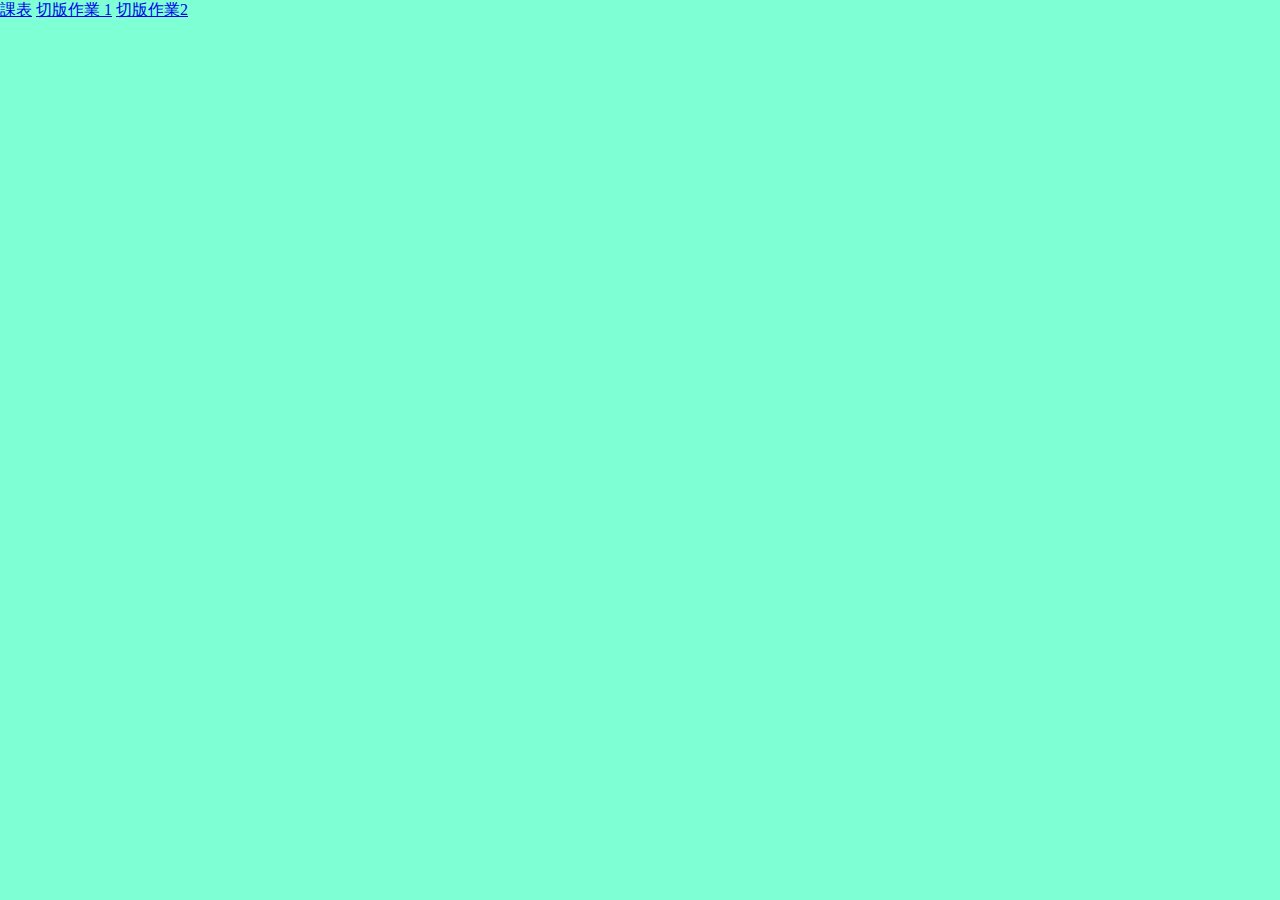
==== index.html @ decb9bef "change index" ====
<!DOCTYPE html>
<html lang="en">
  <head>
    <meta charset="UTF-8" />
    <meta http-equiv="X-UA-Compatible" content="IE=edge" />
    <meta name="viewport" content="width=device-width, initial-scale=1.0" />
    <title>Homework</title>
    <style>
      *{
        margin: 0;
        padding: 0;
        margin: auto;
      }
      body{
        background-color:aquamarine;
      }
      




    </style>


  </head>
  <body>
    <a href="./Hw1(20230524)/curriculum.html">課表</a>
    <a href="./Hw1(20230524)/cat.html">切版作業 1</a>
    <a href="./Hw2(20230529)/shopline.html">切版作業2</a>
  </body>
</html>
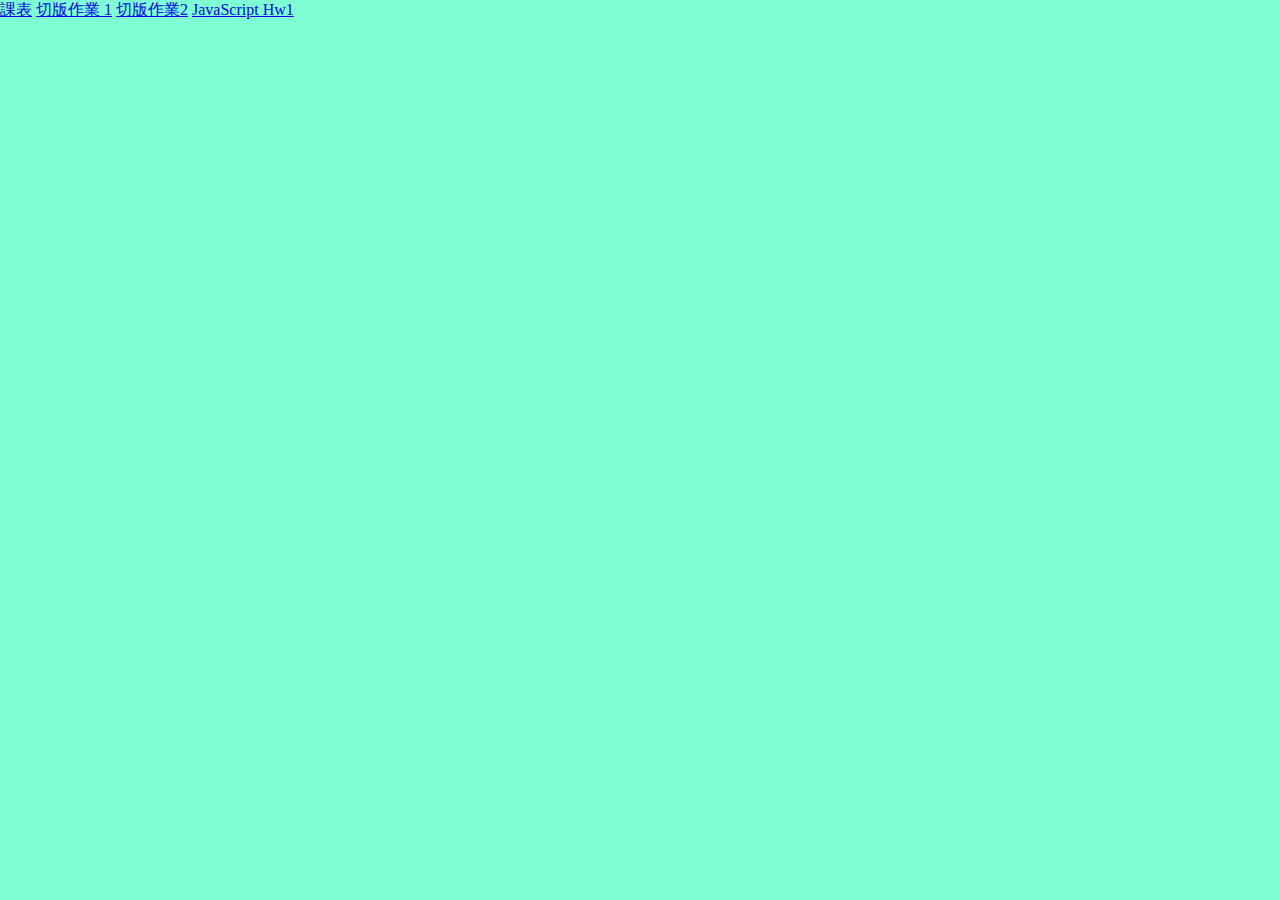
==== commit 435fa48e: "update index.html" ====
--- a/index.html
+++ b/index.html
@@ -13,8 +13,7 @@
       }
       body{
         background-color:aquamarine;
-      }
-      
+      }  
 
 
 
@@ -27,5 +26,6 @@
     <a href="./Hw1(20230524)/curriculum.html">課表</a>
     <a href="./Hw1(20230524)/cat.html">切版作業 1</a>
     <a href="./Hw2(20230529)/shopline.html">切版作業2</a>
+    <a href="./JavaScript HW/MarketingShare.html">JavaScript Hw1</a>
   </body>
 </html>
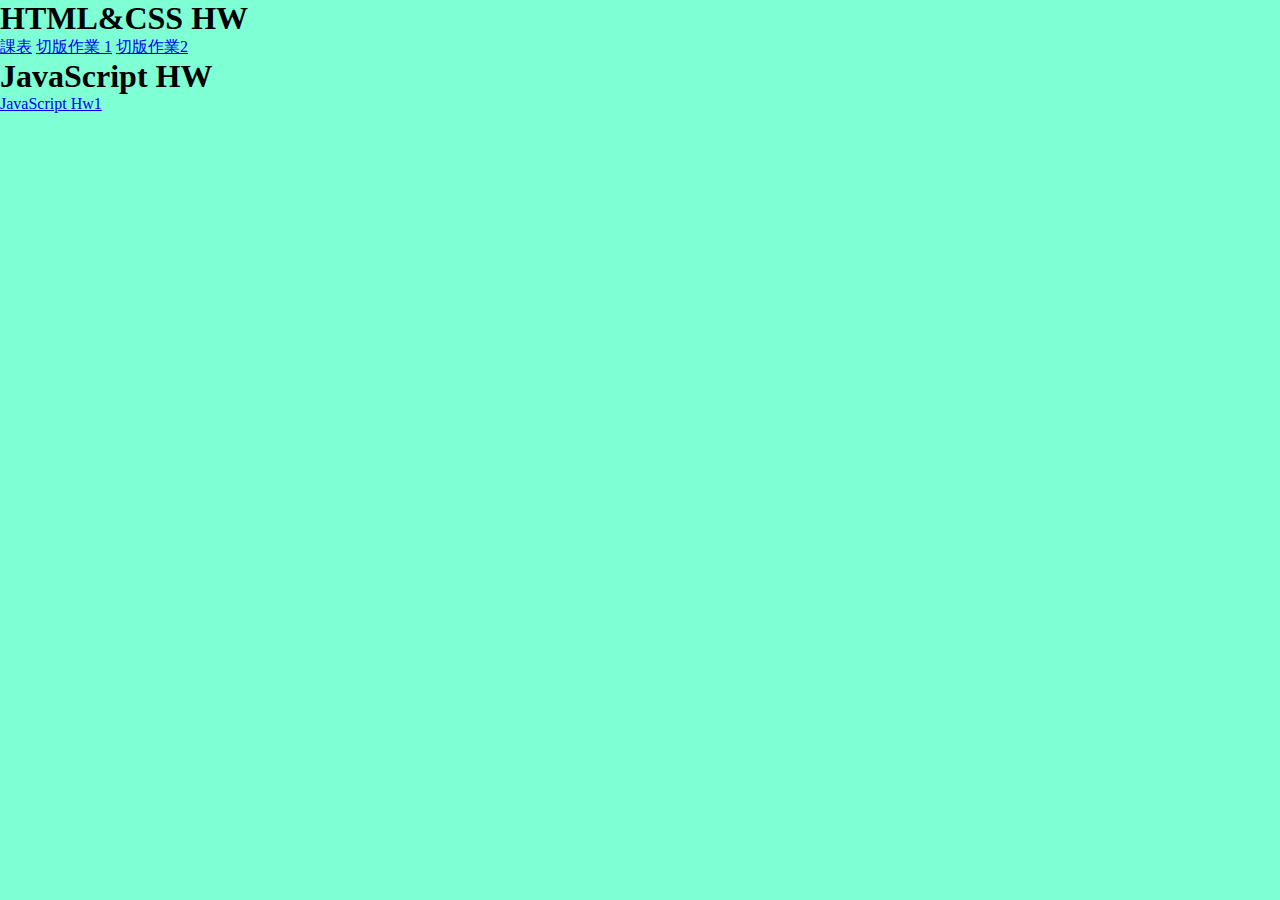
==== commit c71d0f0a: "update LOL.html" ====
--- a/index.html
+++ b/index.html
@@ -6,26 +6,27 @@
     <meta name="viewport" content="width=device-width, initial-scale=1.0" />
     <title>Homework</title>
     <style>
-      *{
+      * {
         margin: 0;
         padding: 0;
         margin: auto;
       }
-      body{
-        background-color:aquamarine;
-      }  
-
-
-
-
+      body {
+        background-color: aquamarine;
+      }
     </style>
-
-
   </head>
   <body>
-    <a href="./Hw1(20230524)/curriculum.html">課表</a>
-    <a href="./Hw1(20230524)/cat.html">切版作業 1</a>
-    <a href="./Hw2(20230529)/shopline.html">切版作業2</a>
-    <a href="./JavaScript HW/MarketingShare.html">JavaScript Hw1</a>
+    <div class="CSS">
+      <h1>HTML&CSS HW</h1>
+      <a href="./Hw1(20230524)/curriculum.html">課表</a>
+      <a href="./Hw1(20230524)/cat.html">切版作業 1</a>
+      <a href="./Hw2(20230529)/shopline.html">切版作業2</a>
+    </div>
+
+    <div class="Javascript">
+      <h1>JavaScript HW</h1>
+      <a href="./JavaScript HW/MarketingShare.html">JavaScript Hw1</a>
+    </div>
   </body>
 </html>
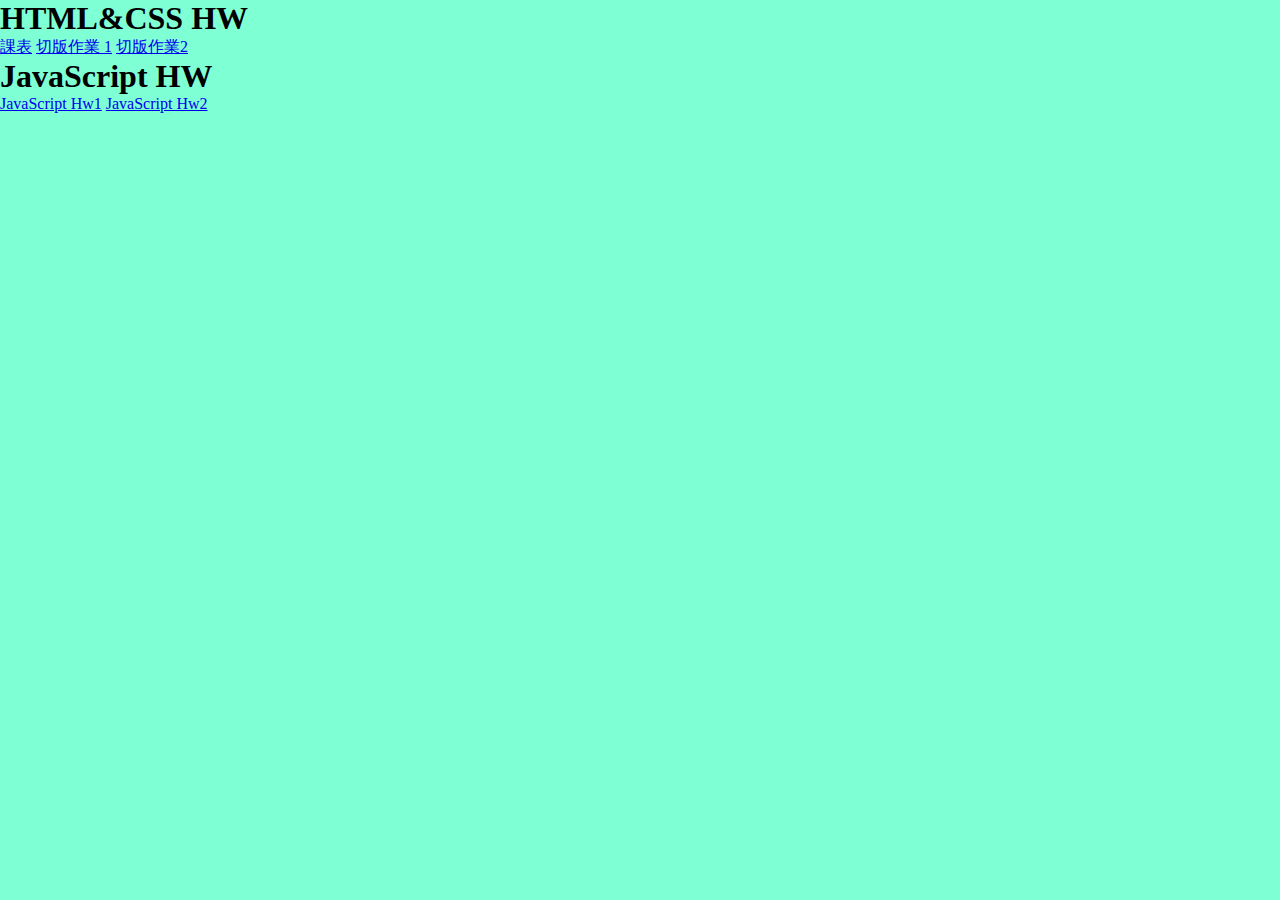
==== commit 718e6a16: "update index.html" ====
--- a/index.html
+++ b/index.html
@@ -27,6 +27,7 @@
     <div class="Javascript">
       <h1>JavaScript HW</h1>
       <a href="./JavaScript HW/MarketingShare.html">JavaScript Hw1</a>
+      <a href="./JavaScript HW/LoL_CardStatic.html">JavaScript Hw2</a>
     </div>
   </body>
 </html>
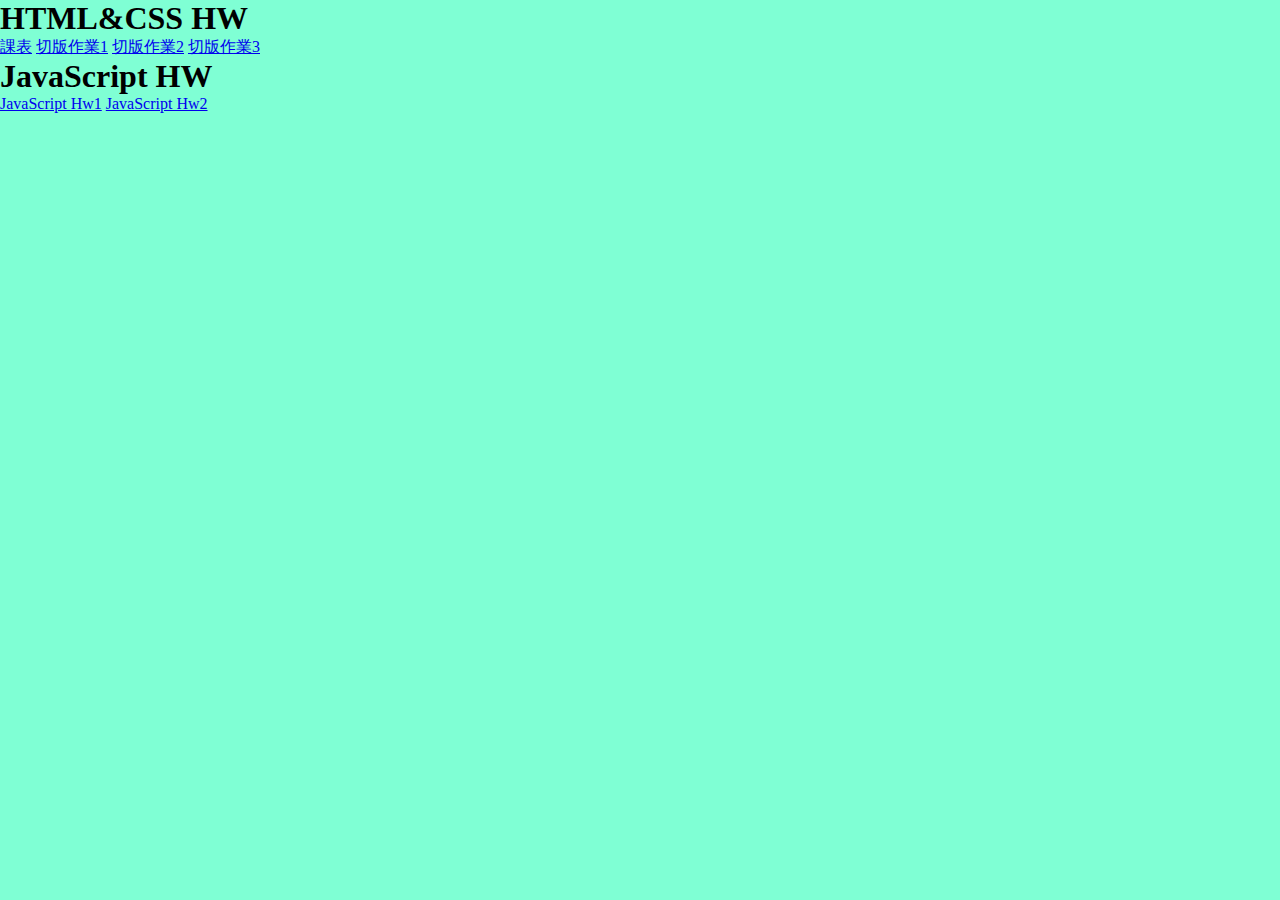
==== commit 937696fa: "modify index.html" ====
--- a/index.html
+++ b/index.html
@@ -20,8 +20,9 @@
     <div class="CSS">
       <h1>HTML&CSS HW</h1>
       <a href="./Hw1(20230524)/curriculum.html">課表</a>
-      <a href="./Hw1(20230524)/cat.html">切版作業 1</a>
+      <a href="./Hw1(20230524)/cat.html">切版作業1</a>
       <a href="./Hw2(20230529)/shopline.html">切版作業2</a>
+      <a href="./HW3(20230605)/toyotaExample.html">切版作業3</a>
     </div>
 
     <div class="Javascript">
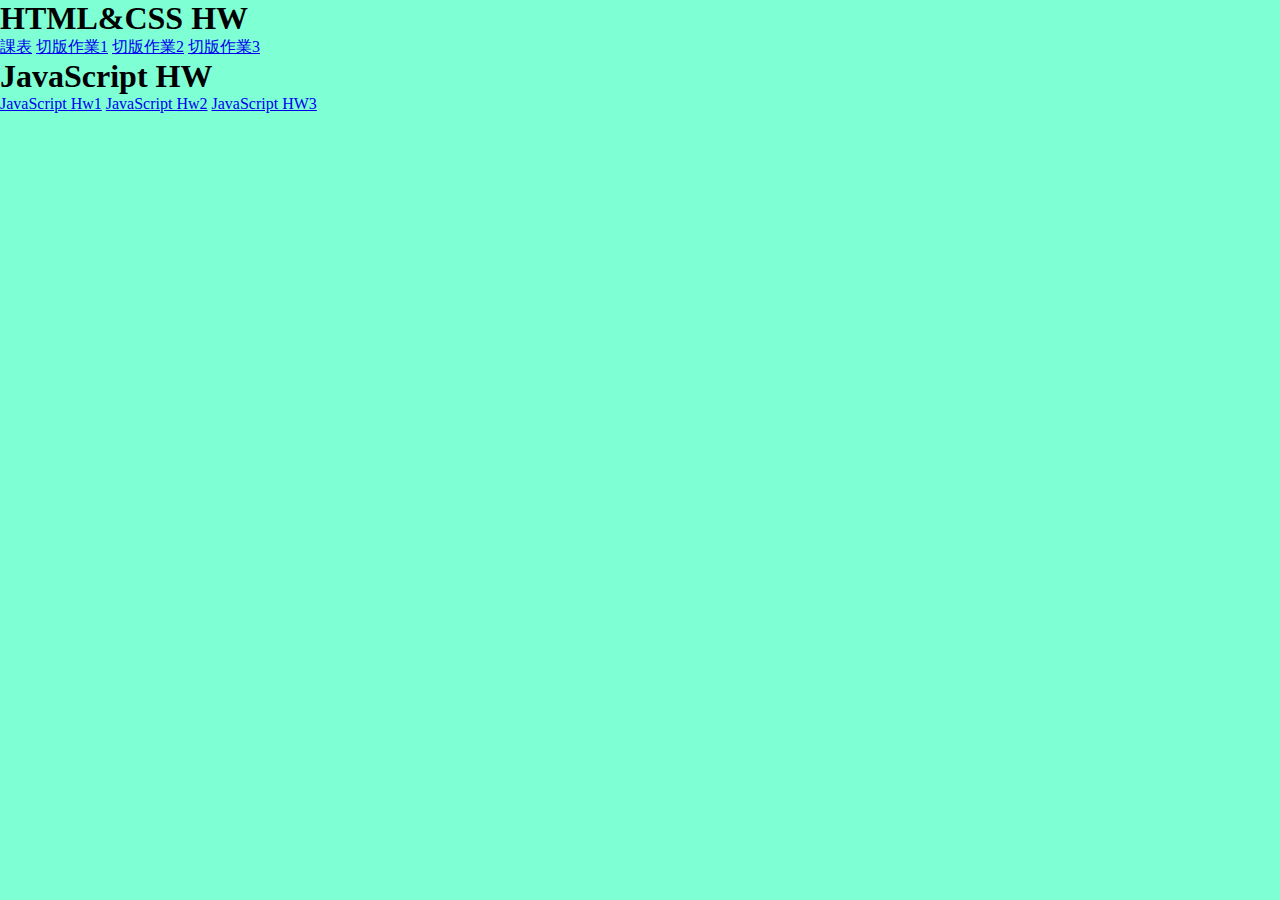
==== commit f75e68ed: "2023/7/4 modify" ====
--- a/index.html
+++ b/index.html
@@ -29,6 +29,7 @@
       <h1>JavaScript HW</h1>
       <a href="./JavaScript HW/MarketingShare.html">JavaScript Hw1</a>
       <a href="./JavaScript HW/LoL_CardStatic.html">JavaScript Hw2</a>
+      <a href="./JavaScript HW/guessNumber.html">JavaScript HW3</a>
     </div>
   </body>
 </html>
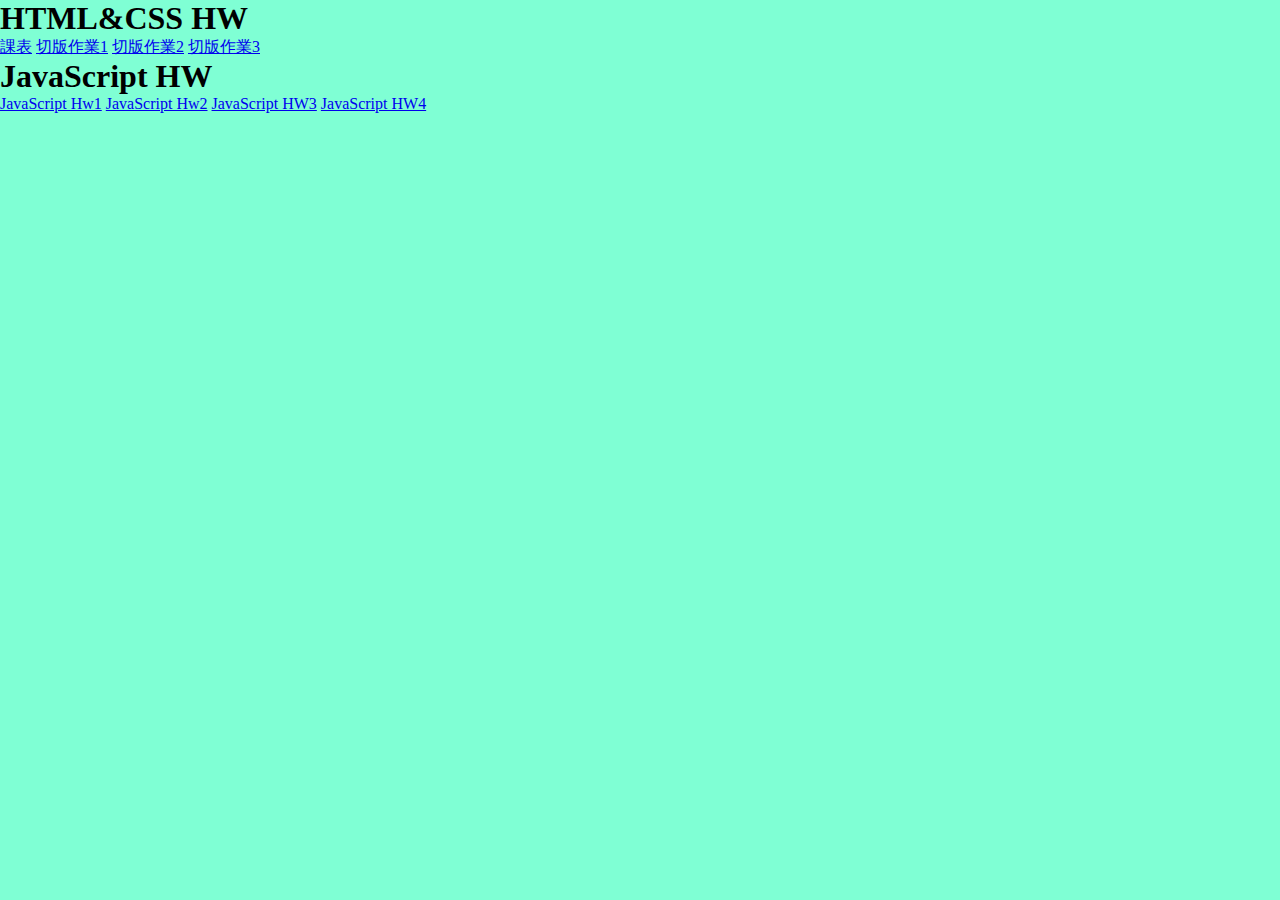
==== commit 5d1ad9de: "index.html modify" ====
--- a/index.html
+++ b/index.html
@@ -30,6 +30,7 @@
       <a href="./JavaScript HW/MarketingShare.html">JavaScript Hw1</a>
       <a href="./JavaScript HW/LoL_CardStatic.html">JavaScript Hw2</a>
       <a href="./JavaScript HW/guessNumber.html">JavaScript HW3</a>
+      <a href="./JavaScript HW/1A2B.html">JavaScript HW4</a>
     </div>
   </body>
 </html>
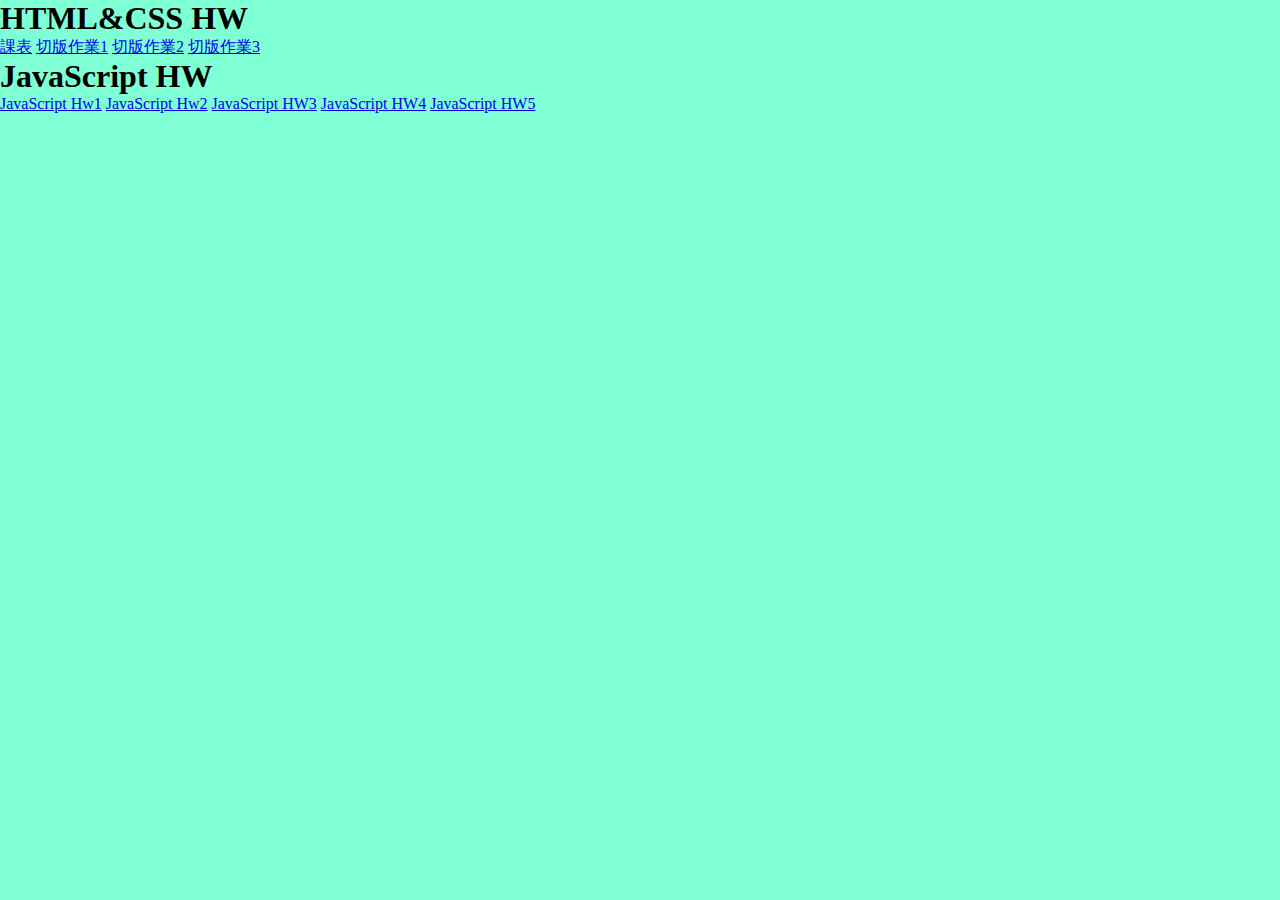
==== commit 502ab6df: "upload Calendar.html modify index.html" ====
--- a/index.html
+++ b/index.html
@@ -31,6 +31,7 @@
       <a href="./JavaScript HW/LoL_CardStatic.html">JavaScript Hw2</a>
       <a href="./JavaScript HW/guessNumber.html">JavaScript HW3</a>
       <a href="./JavaScript HW/1A2B.html">JavaScript HW4</a>
+      <a href="./JavaScript HW/Calendar.html">JavaScript HW5</a>
     </div>
   </body>
 </html>
